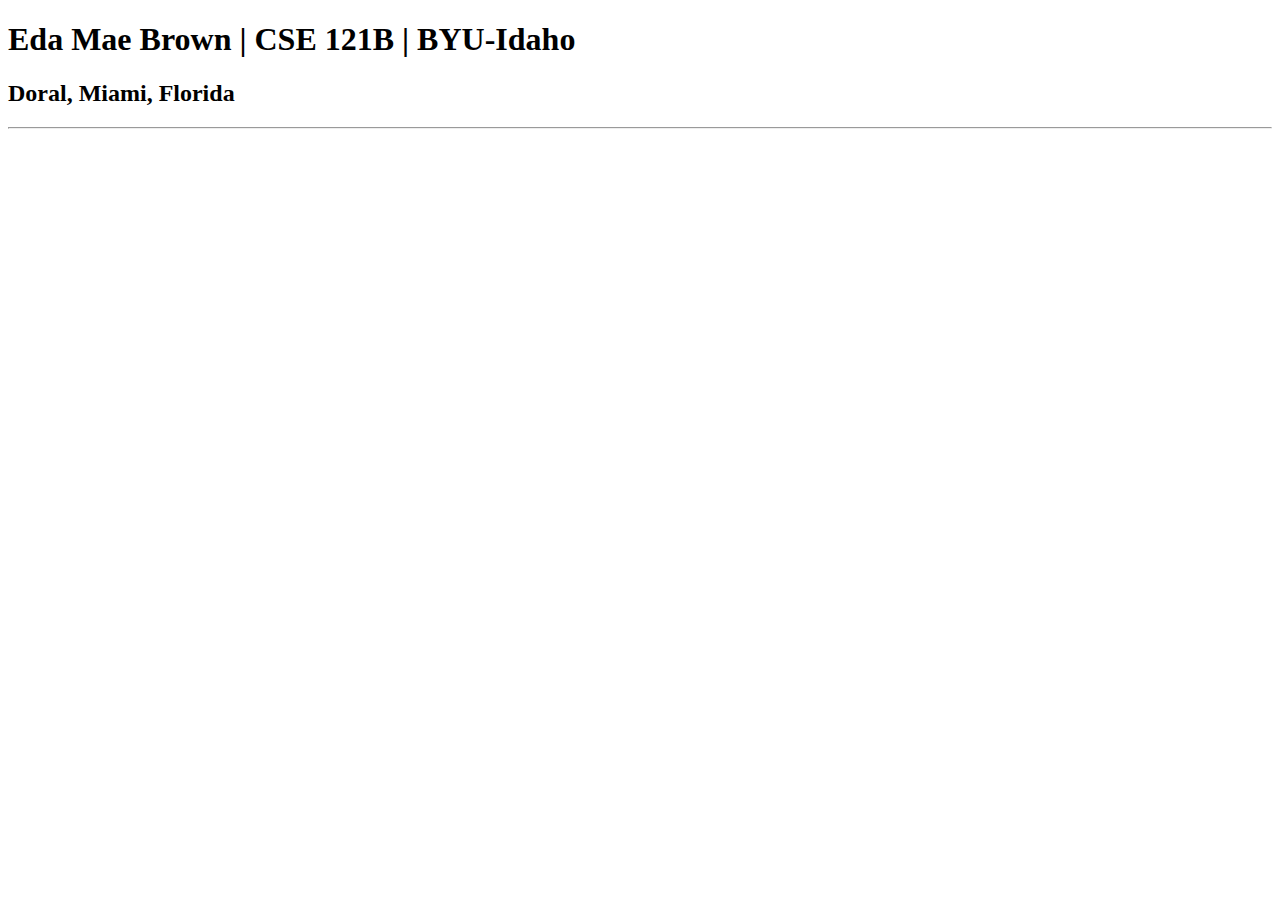
==== index.html @ 80ab685b "added initial files" ====
<!DOCTYPE html>
<html lang="en">

<head>
    <meta charset="UTF-8">
    <meta name="viewport" content="width=device-width, initial-scale=1.0">
    <title>Eda Mae Brown | CSE 121B | BYU-Idaho</title>
</head>

<body>
    <h1>
        Eda Mae Brown | CSE 121B | BYU-Idaho
    </h1>
    <h2>
        Doral, Miami, Florida
    </h2>
    <hr>


</body>

</html>
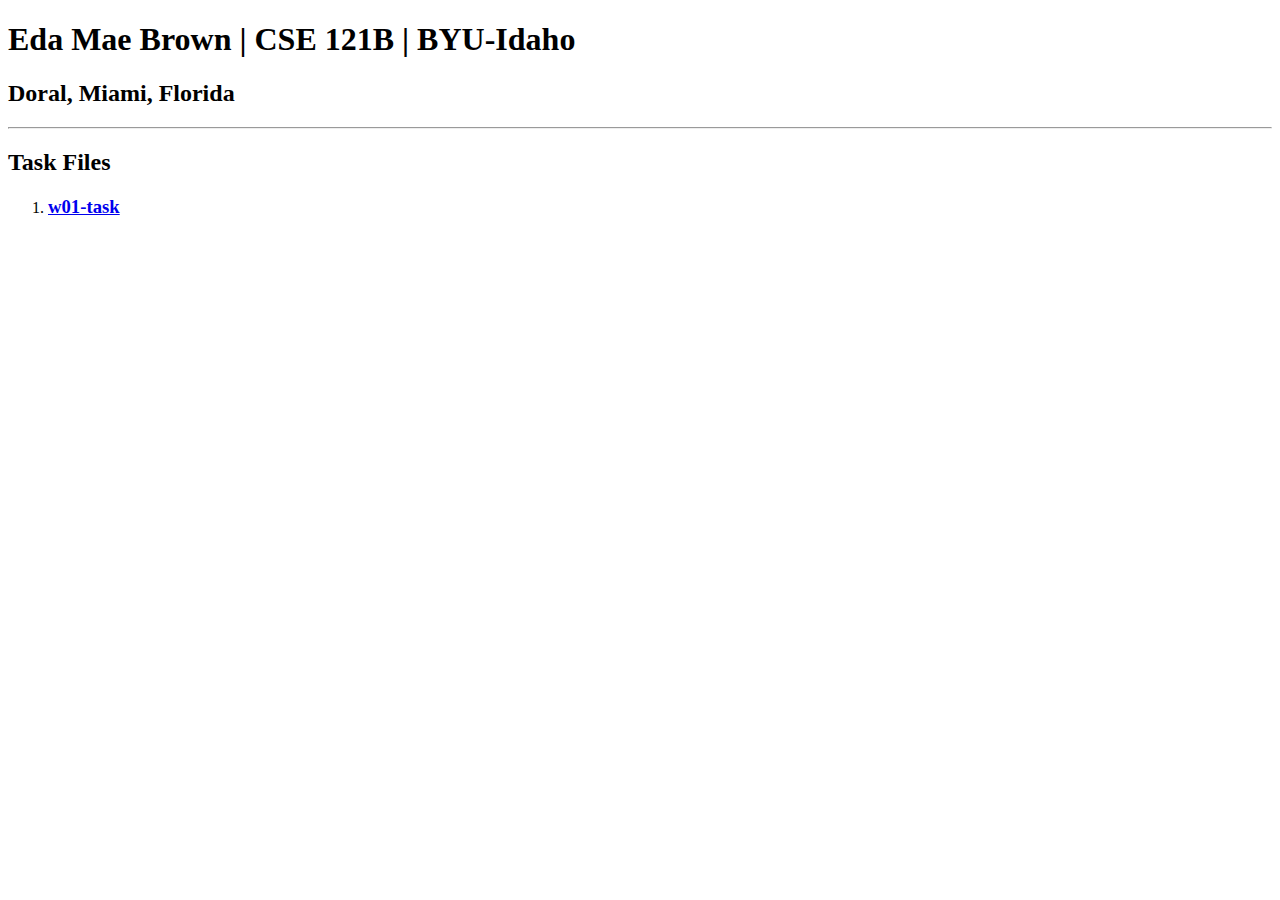
==== commit c1b7dc5b: "finishes task_01" ====
--- a/index.html
+++ b/index.html
@@ -16,6 +16,16 @@
     </h2>
     <hr>
 
+    <h2>Task Files</h2>
+    <ol>
+        <li>
+            <a href="./w01-task/w01-task.html">
+                <h3>w01-task</h3>
+            </a>
+        </li>
+    </ol>
+
+
 
 </body>
 
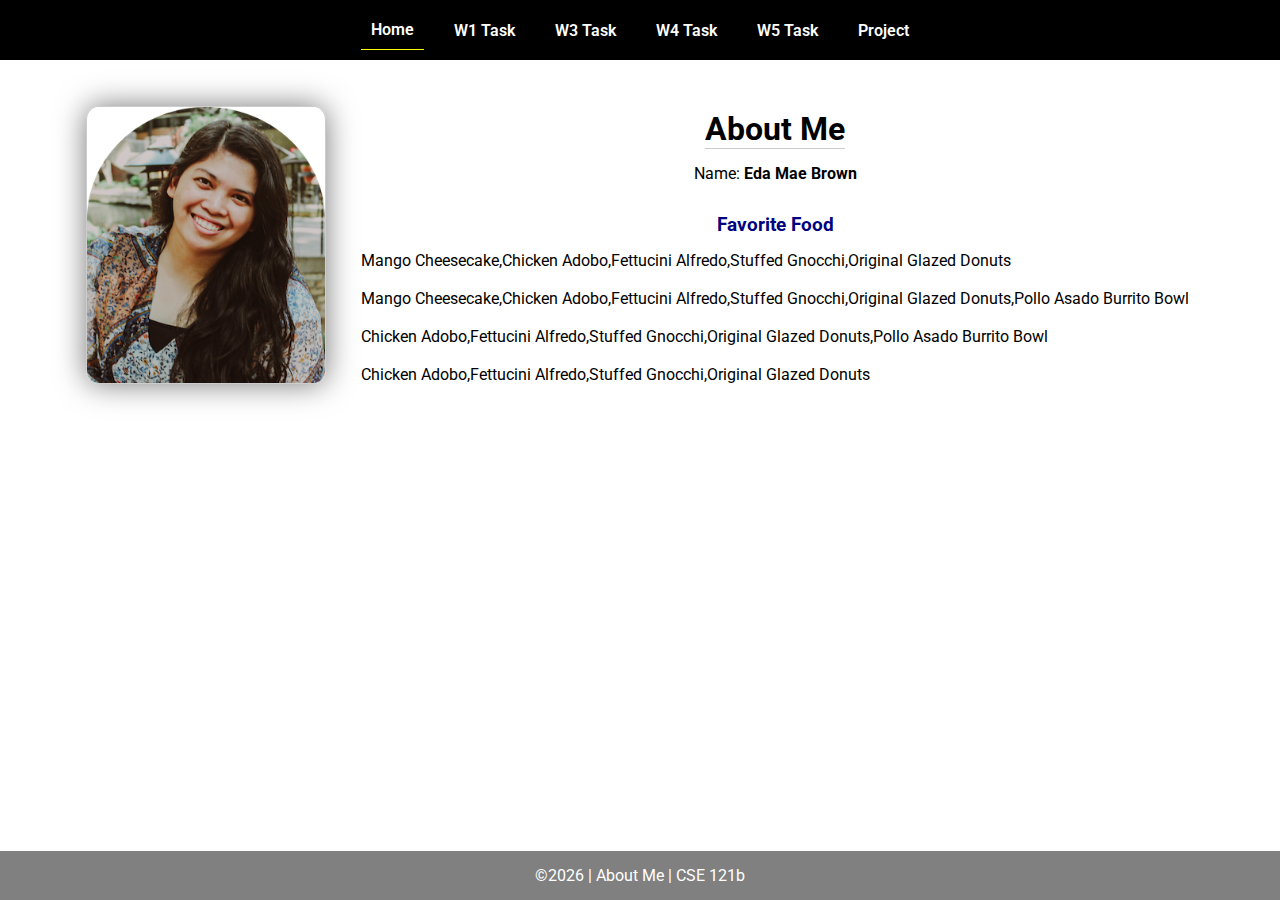
==== commit 263405b9: "Finish W02-task" ====
--- a/index.html
+++ b/index.html
@@ -2,31 +2,43 @@
 <html lang="en">
 
 <head>
-    <meta charset="UTF-8">
-    <meta name="viewport" content="width=device-width, initial-scale=1.0">
-    <title>Eda Mae Brown | CSE 121B | BYU-Idaho</title>
+  <meta charset="UTF-8">
+  <meta name="viewport" content="width=device-width, initial-scale=1.0">
+  <title>About Me | CSE 121b | W02: Programming Tasks</title>
+  <link rel="preconnect" href="https://fonts.googleapis.com">
+  <link rel="preconnect" href="https://fonts.gstatic.com" crossorigin>
+  <link href="https://fonts.googleapis.com/css2?family=Roboto:wght@400;600&display=swap" rel="stylesheet">
+  <link rel="stylesheet" href="/styles/main.css">
 </head>
 
 <body>
-    <h1>
-        Eda Mae Brown | CSE 121B | BYU-Idaho
-    </h1>
-    <h2>
-        Doral, Miami, Florida
-    </h2>
-    <hr>
-
-    <h2>Task Files</h2>
-    <ol>
-        <li>
-            <a href="./w01-task/w01-task.html">
-                <h3>w01-task</h3>
-            </a>
-        </li>
-    </ol>
-
-
-
+  <nav>
+    <ul id="menu">
+      <li><a id="toggleMenu">&equiv;</a></li>
+      <li><a href="index.html" class="active">Home</a></li>
+      <li><a href="w01-task.html">W1 Task</a></li>
+      <li><a href="w03-task.html">W3 Task</a></li>
+      <li><a href="w04-task.html">W4 Task</a></li>
+      <li><a href="w05-task.html">W5 Task</a></li>
+      <li><a href="project.html">Project</a></li>
+    </ul>
+  </nav>
+  <main id="home">
+    <picture>
+      <img src="images/placeholder.png" alt="Placeholder Image">
+    </picture>
+    <section>
+      <h1>About Me</h1>
+      <div class="info">Name: <span id="name"></span></div>
+      <h2>Favorite Food</h2>
+      <div class="block" id="food"></div>
+    </section>
+  </main>
+  <footer>
+    &copy;<span id="year"></span> | About Me | CSE 121b
+  </footer>
+  <script src="/scripts/main.js"></script>
+  <script src="/scripts/w02-task.js"></script>
 </body>
 
 </html>--- a/styles/main.css
+++ b/styles/main.css
@@ -0,0 +1,157 @@
+/* Universal Selector */
+* {
+    margin: 0;
+    padding: 0;
+    box-sizing: border-box;
+}
+
+/* HTML Selectors */
+body {
+    font-family: 'Roboto', Helvetica, sans-serif;
+}
+
+nav {
+    background-color: black;
+    width: 100%;
+    position: fixed;
+    top: 0;
+}
+
+nav ul {
+    display: flex;
+    flex-direction: column;
+    align-items: center;
+    max-width: fit-content;
+    margin: 0 auto;
+}
+
+nav ul li {
+    flex: 1 1 auto;
+}
+
+nav ul li:first-child {
+    display: block;
+    font-size: 2rem;
+}
+
+nav ul li:first-child a {
+    padding: 1px 10px;
+}
+
+nav ul li {
+    display: none;
+    list-style: none;
+    margin: 10px;
+}
+
+nav ul li a {
+    display: block;
+    padding: 10px;
+    text-decoration: none;
+    font-weight: 600;
+    color: white;
+    text-align: center;
+}
+
+nav ul li a:hover {
+    background-color: #efefef;
+    color: black;
+}
+
+h1, h2 {
+    text-align: center;
+    margin-bottom: 15px;
+
+}
+
+h1 {
+border-bottom: 1px solid #ccc;
+}
+
+h2 {
+    font-size: 1.2rem;
+    color: navy;
+    text-align: center;
+    margin-top: 30px;
+}
+
+main {
+    margin-top: 125px;
+    display: grid;
+    grid-template-columns: 1fr;
+    grid-gap: 20px;
+    align-items: center;
+    justify-content: center;
+}
+
+picture {
+    margin: 0 auto;
+}
+
+picture img {
+    width: 240px;
+    height: auto;
+    border-radius: 5%;
+    border: 1px solid #ccc;
+    box-shadow: 0 0 30px #777;
+}
+
+section {
+    display: flex;
+    flex-direction: column;
+    align-items: center;
+    margin: 10px
+}
+
+label {
+    margin: 15px 0;
+}
+
+footer {
+    background-color: gray;
+    color: white;
+    padding: 15px;
+    text-align: center;
+    width: 100%;
+    position: fixed;
+    bottom: 0;
+}
+
+/* Class Selectors */
+.active {
+    border-bottom: 1px solid yellow;
+}
+
+.open li {
+    display: block;
+}
+
+.block {
+    display: block;
+}
+
+/* ID Selectors */
+
+/* Media Queries */
+@media only screen and (min-width: 32.5em) {
+    nav ul {
+        flex-direction: row;
+    }
+
+    nav ul li:first-child {
+        display: none;
+    }
+
+    nav ul li {
+        display: block;
+    }
+
+    main {
+        margin: 100px auto 20px;
+        grid-template-columns: 250px 1fr;
+        max-width: -moz-fit-content;
+        max-width: fit-content;
+
+    }
+
+}